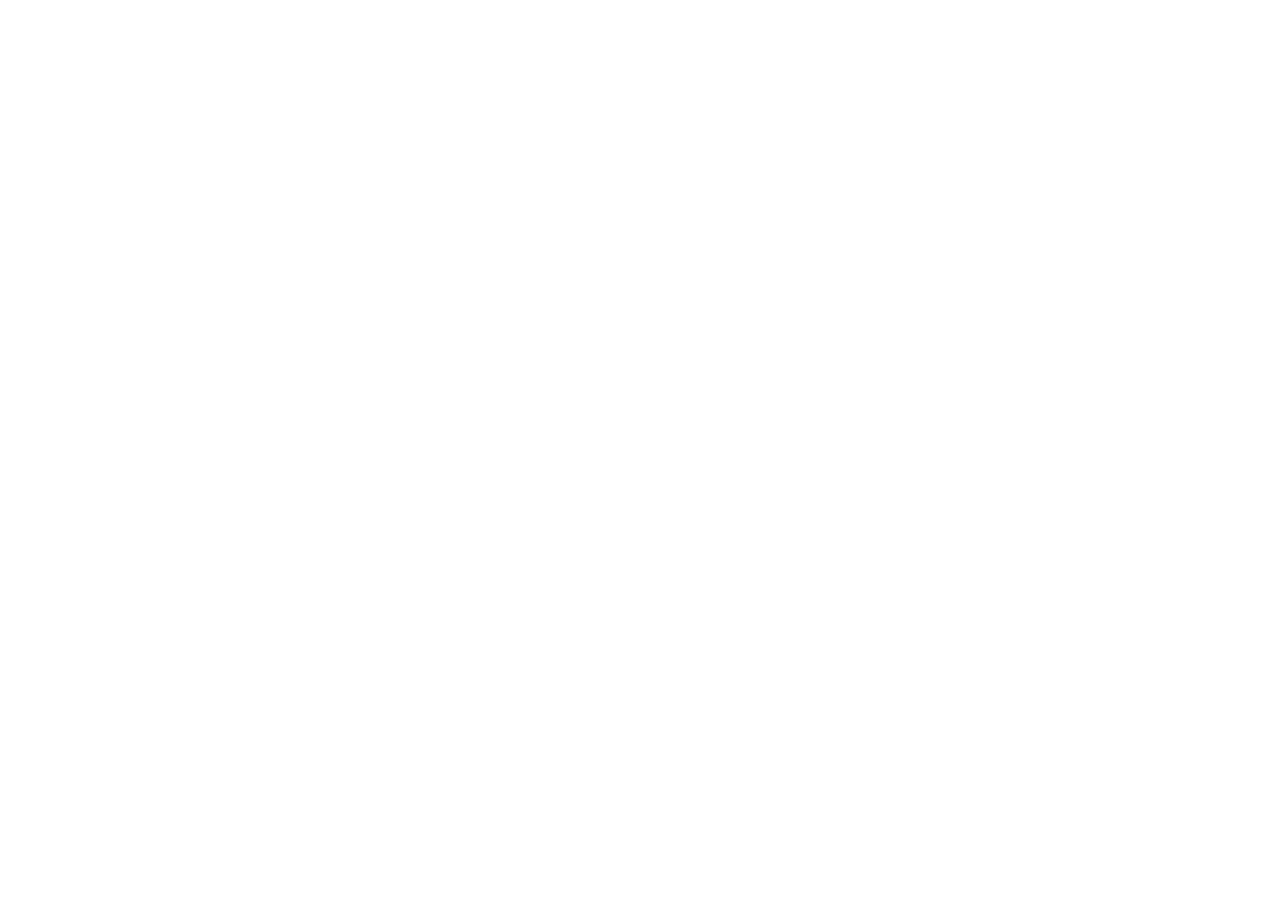
==== blog-preview-card-main/index.html @ af5bfb72 "add project files" ====
<!DOCTYPE html>
<html lang="en">
  <head>
    <meta charset="UTF-8" />
    <meta name="viewport" content="width=device-width, initial-scale=1.0" />

    <link
      rel="icon"
      type="image/png"
      sizes="32x32"
      href="./assets/images/favicon-32x32.png"
    />

    <title>Frontend Mentor | Blog preview card</title>
  </head>
  <body></body>
</html>

<!-- Learning Published 21 Dec 2023 HTML & CSS foundations These languages are
  the backbone of every website, defining structure, content, and
  presentation. Greg Hooper -->
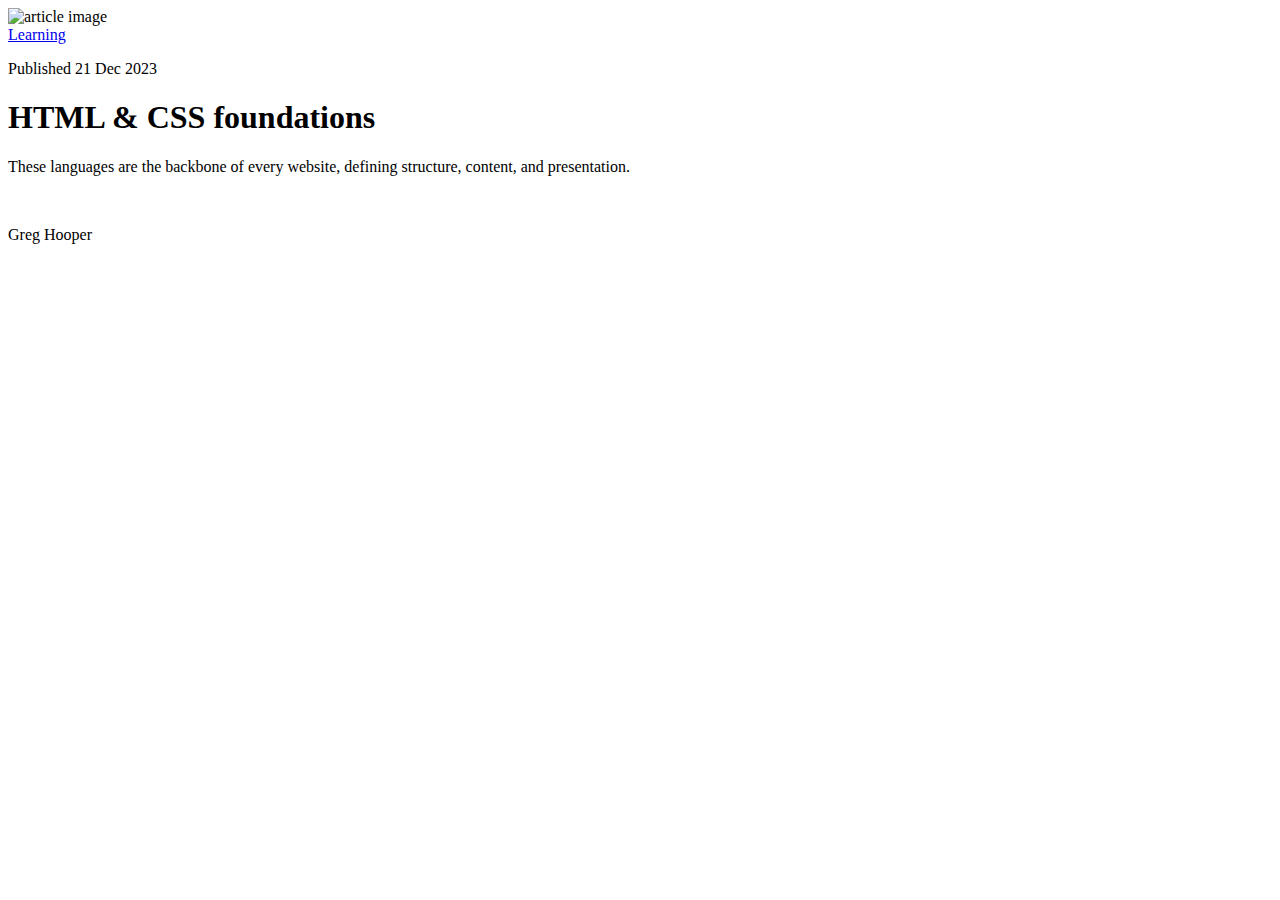
==== commit 1414fbfb: "add base mobile styles" ====
--- a/blog-preview-card-main/index.html
+++ b/blog-preview-card-main/index.html
@@ -10,12 +10,38 @@
       sizes="32x32"
       href="./assets/images/favicon-32x32.png"
     />
-
+    <link rel="stylesheet" href="../vendors/bootstrap.min.css" />
+    <link rel="stylesheet" href="../css/style.css" />
+    <script src="../vendors/bootstrap.bundle.min.js"></script>
+    <script src="../vendors/jquery-3.7.1.slim.min.js"></script>
     <title>Frontend Mentor | Blog preview card</title>
   </head>
-  <body></body>
+  <body>
+    <main class="content position-absolute top-50 start-50 translate-middle">
+      <div class="row">
+        <div class="col-md-12">
+          <div class="card p-4 border-1 border-black rounded-4">
+            <img
+              src="/assets/images/blogimage.png"
+              class="card-img-top rounded-4 bg-s"
+              alt="article image"
+            />
+            <div class="card-body p-0">
+              <a href="#" class="btn m-0 mt-3 align-content-center">Learning</a>
+              <p class="card-text mt-3 p-0">Published 21 Dec 2023</p>
+              <h1 class="card-title mb-3">HTML & CSS foundations</h1>
+              <p class="card-text grey">
+                These languages are the backbone of every website, defining
+                structure, content, and presentation.
+              </p>
+              <div class="card-image d-flex align-items-center">
+                <img src="../assets/images/image-avatar.webp" alt="" />
+                <p class="card-text fw-bold ps-3">Greg Hooper</p>
+              </div>
+            </div>
+          </div>
+        </div>
+      </div>
+    </main>
+  </body>
 </html>
-
-<!-- Learning Published 21 Dec 2023 HTML & CSS foundations These languages are
-  the backbone of every website, defining structure, content, and
-  presentation. Greg Hooper -->
